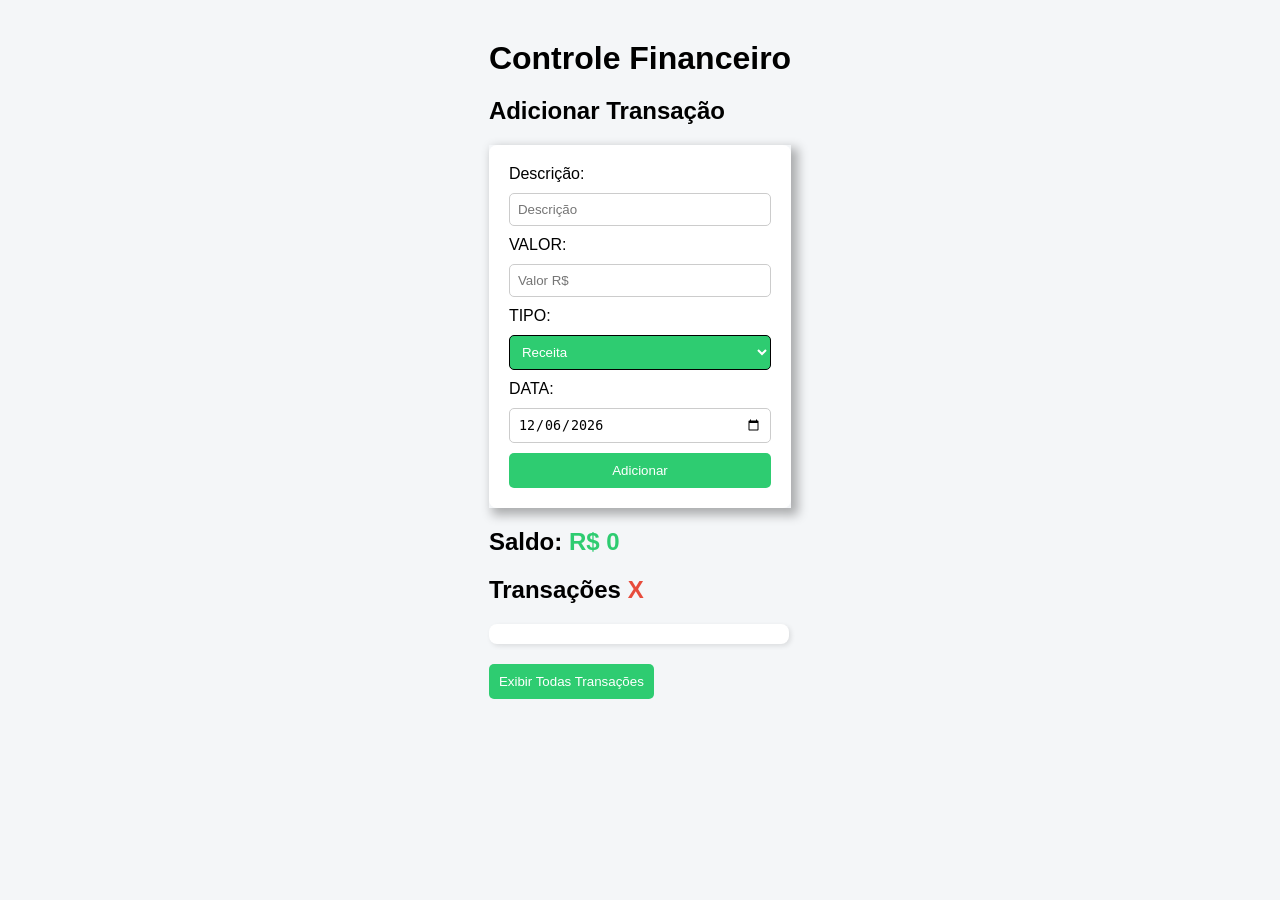
==== html/index.html @ 4a9d249e "Projeto na fase inicial" ====
<!DOCTYPE html>
<html lang="pt-br">
<head>
    <meta charset="UTF-8">
    <meta name="viewport" content="width=device-width, initial-scale=1.0">
    <title>Controle Financeiro</title>
    <link rel="stylesheet" href="../css/style.css">
</head>
<body>
    <div class="container">

        <h1>Controle Financeiro</h1>
        <h2>Adicionar Transação</h2>
        <div class="forms">
            <form  id="transactionForm">
                <label for="description">Descrição:</label>
                <input type="text" id="description" placeholder="Descrição">
                <label for="amount">VALOR:</label>
                <input type="number" id="amount" placeholder="Valor R$">
                <label for="type">TIPO:</label>
                <select id="type">
                    <option value="INCOME">Receita</option>
                    <option value="EXPENSE">Despesa</option>
                </select>
                <label for="date">DATA:</label>
                <input type="date" id="date">
                <button type="submit">Adicionar</button>
            </form>
        </div>
        <h2>Saldo: <span id="balance">R$ 0</span></h2>
        <h2>Transações <span id="delete-all" style="color:#e74c3c;cursor: pointer;">X</span></h2>
        <div class="transactions-box">
            <ul id="transaction-list"></ul>
        </div>
        <a href="./transacoes.html" target="_blank"><button>Exibir Todas Transações</button></a>
    </div>
    <script src="../js/index.js"></script>
</body>
</html>
---- css/style.css ----
* {
    margin: 0;
    padding: 0;
    box-sizing: border-box;
}

/* Conteudo principal */
body{
    font-family: Arial,sans-serif;
    background-color: #f4f6f8;
    padding: 40px;
    display: flex;
    justify-content: center;
    align-items: flex-start;
}
.container{
    max-width: 600px;
    margin: 0 auto;
    display: flex;
    flex-direction: column;
    gap: 20px;
 
}
.forms{
    box-shadow: 5px 5px 10px 2px rgba(0,0,0,0.3);
}
form{
    background-color: white;
    padding: 20px;
    border-radius: 8px;
    display: flex;
    flex-direction: column;
    gap: 10px;
}
input,select{
    padding: 8px;
    border-radius: 5px;
    border: 1px solid #ccc;
}
select{
    cursor: pointer;
    background-color: #2ecc71;
    color: white;
    border: 1px solid black;
    
}
select option{
    background-color: white;
    color: black;
}

 
select:focus{
    outline: none;
    /* Opcional: remover qualquer borda interna também */
    border: 1px solid black; /* coloque sua borda normal aqui */
}
button{
    padding: 10px;
    border: none;
    background-color: #2ecc71;
    color: white;
    border-radius: 5px;
    cursor: pointer;
}
button:hover{
    background-color: #27ae60;
}

/* Css da lista de transações */

#transaction-list{
    list-style: none;
    display: flex;
    flex-direction: column;
    gap: 10px;
}
.transaction{
    background:white;
    padding: 10px;
    border-radius: 6px;
    display: flex;
    justify-content: space-between;
    box-shadow: 2px 2px 5px rgba(0,0,0,0.1);
}
 
.expenseTextColorType{
    background: #e74c3c;
}
.income{
    border-left: 5px solid #2ecc71;
     
}
.income-text{
    color: #2ecc71;
}
.expense{
    border-left: 5px solid #e74c3c;
}
.expense-text{
    color: #e74c3c;
}
.delete {
    background: #e74c3c;
    padding: 5px 8px;
    border: none;
    color: white;
    border-radius: 4px;
    cursor: pointer;
}
.delete:hover{
    background:#c0392b;
}
#balance{
    color: #2ecc71; 
}
.transactions-box{ 
    /* Caixa para visualizar as transações */
    background-color: #fff;
    padding: 10px;
    border-radius: 8px;
    box-shadow: 2px 2px 5px rgba(0,0,0,0.1);
    max-width: 300px;
    max-height: 190px;
    overflow-y: auto; /*Quando precisar ativa scrollbar*/
}
.transactions-box::-webkit-scrollbar { /* Scrollbar mais bonito*/
    width: 8px;
}
.transactions-box::-webkit-scrollbar-thumb {
    background-color: #ccc;
    border-radius: 4px;
}
.transactions-box::-webkit-scrollbar-thumb:hover {
    background-color: #999;
}
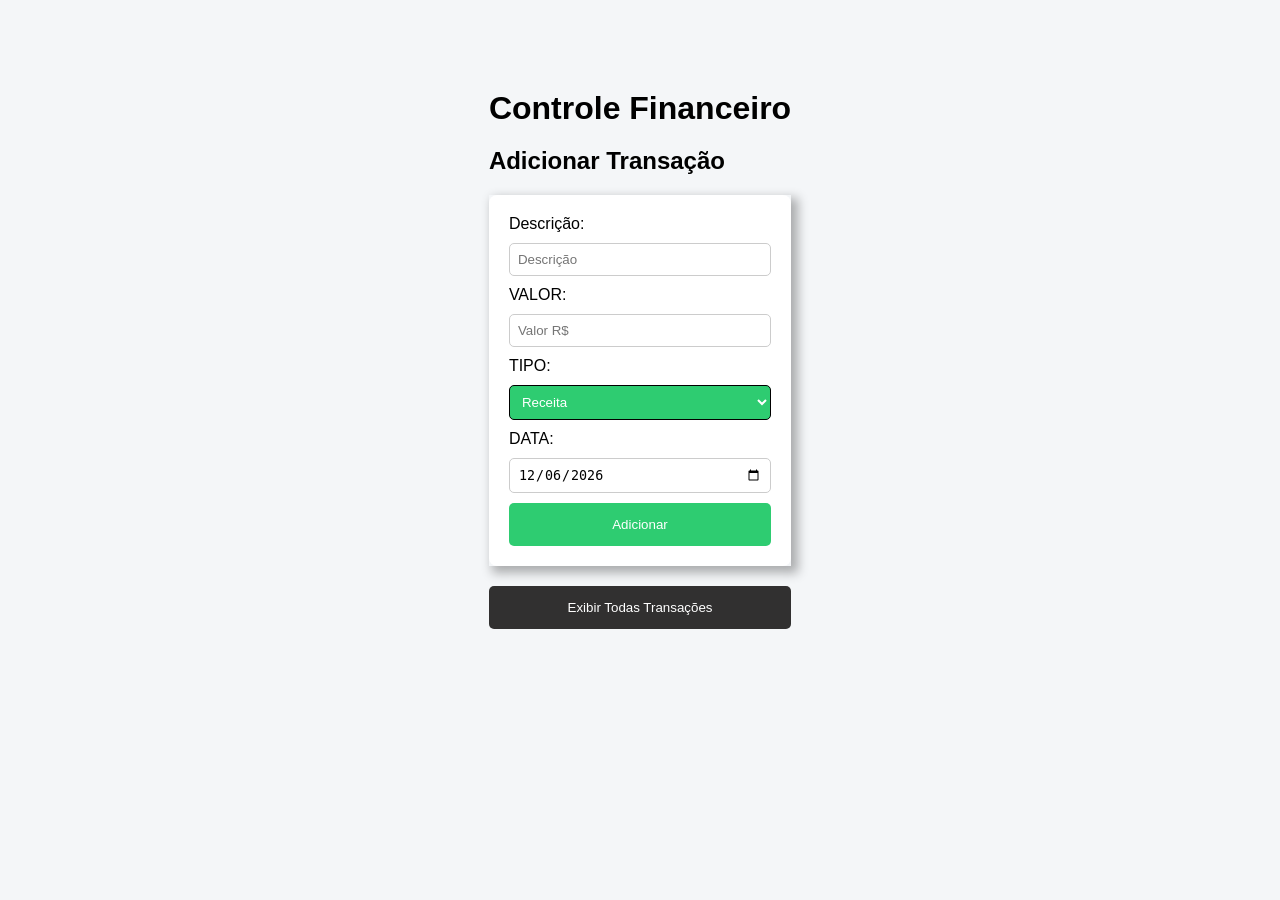
==== commit ed108b3d: "Front modificado" ====
--- a/html/index.html
+++ b/html/index.html
@@ -7,8 +7,8 @@
     <link rel="stylesheet" href="../css/style.css">
 </head>
 <body>
+    <div id="notification" class="notification hidden"></div>
     <div class="container">
-
         <h1>Controle Financeiro</h1>
         <h2>Adicionar Transação</h2>
         <div class="forms">
@@ -27,12 +27,7 @@
                 <button type="submit">Adicionar</button>
             </form>
         </div>
-        <h2>Saldo: <span id="balance">R$ 0</span></h2>
-        <h2>Transações <span id="delete-all" style="color:#e74c3c;cursor: pointer;">X</span></h2>
-        <div class="transactions-box">
-            <ul id="transaction-list"></ul>
-        </div>
-        <a href="./transacoes.html" target="_blank"><button>Exibir Todas Transações</button></a>
+        <a href="./transacoes.html" class="btn-visualizar-link"><button>Exibir Todas Transações</button></a>
     </div>
     <script src="../js/index.js"></script>
 </body>
--- a/css/style.css
+++ b/css/style.css
@@ -19,6 +19,7 @@
     display: flex;
     flex-direction: column;
     gap: 20px;
+    margin-top: 50px;
  
 }
 .forms{
@@ -36,6 +37,17 @@
     padding: 8px;
     border-radius: 5px;
     border: 1px solid #ccc;
+     
+}
+input:focus{
+    outline: none;
+}
+#date{ /* Input */
+    cursor: pointer;
+
+}
+#date:focus{
+    outline: none;
 }
 select{
     cursor: pointer;
@@ -55,82 +67,53 @@
     /* Opcional: remover qualquer borda interna também */
     border: 1px solid black; /* coloque sua borda normal aqui */
 }
+
+
+
 button{
-    padding: 10px;
+    padding: 14px;
     border: none;
     background-color: #2ecc71;
     color: white;
     border-radius: 5px;
     cursor: pointer;
+    width: 100%;
 }
 button:hover{
     background-color: #27ae60;
 }
 
-/* Css da lista de transações */
 
-#transaction-list{
-    list-style: none;
-    display: flex;
-    flex-direction: column;
-    gap: 10px;
+.btn-visualizar-link button{
+    background-color: #313030;
 }
-.transaction{
-    background:white;
-    padding: 10px;
+.btn-visualizar-link button:hover{
+    background-color: #4d4d4d;
+}
+.expenseTextColorType{
+    background-color: #e74c3c;
+}
+
+
+/* Notificação após a transação*/
+
+.notification{
+    position: fixed;
+    top: 20px;
+    padding: 12px 20px;
     border-radius: 6px;
-    display: flex;
-    justify-content: space-between;
-    box-shadow: 2px 2px 5px rgba(0,0,0,0.1);
+    color: white;
+    font-weight: bold;
+    box-shadow: 0 4px 10px rgba(0,0,0,0.2);
+    transition: opacity 0.3s ease;
 }
- 
-.expenseTextColorType{
-    background: #e74c3c;
+.successe{
+    background-color: #2ecc71;
 }
-.income{
-    border-left: 5px solid #2ecc71;
-     
+.error{
+    background-color: #e74c3c;
 }
-.income-text{
-    color: #2ecc71;
-}
-.expense{
-    border-left: 5px solid #e74c3c;
-}
-.expense-text{
-    color: #e74c3c;
-}
-.delete {
-    background: #e74c3c;
-    padding: 5px 8px;
-    border: none;
-    color: white;
-    border-radius: 4px;
-    cursor: pointer;
-}
-.delete:hover{
-    background:#c0392b;
-}
-#balance{
-    color: #2ecc71; 
-}
-.transactions-box{ 
-    /* Caixa para visualizar as transações */
-    background-color: #fff;
-    padding: 10px;
-    border-radius: 8px;
-    box-shadow: 2px 2px 5px rgba(0,0,0,0.1);
-    max-width: 300px;
-    max-height: 190px;
-    overflow-y: auto; /*Quando precisar ativa scrollbar*/
-}
-.transactions-box::-webkit-scrollbar { /* Scrollbar mais bonito*/
-    width: 8px;
-}
-.transactions-box::-webkit-scrollbar-thumb {
-    background-color: #ccc;
-    border-radius: 4px;
-}
-.transactions-box::-webkit-scrollbar-thumb:hover {
-    background-color: #999;
+
+.hidden{
+    display: none;
 }
